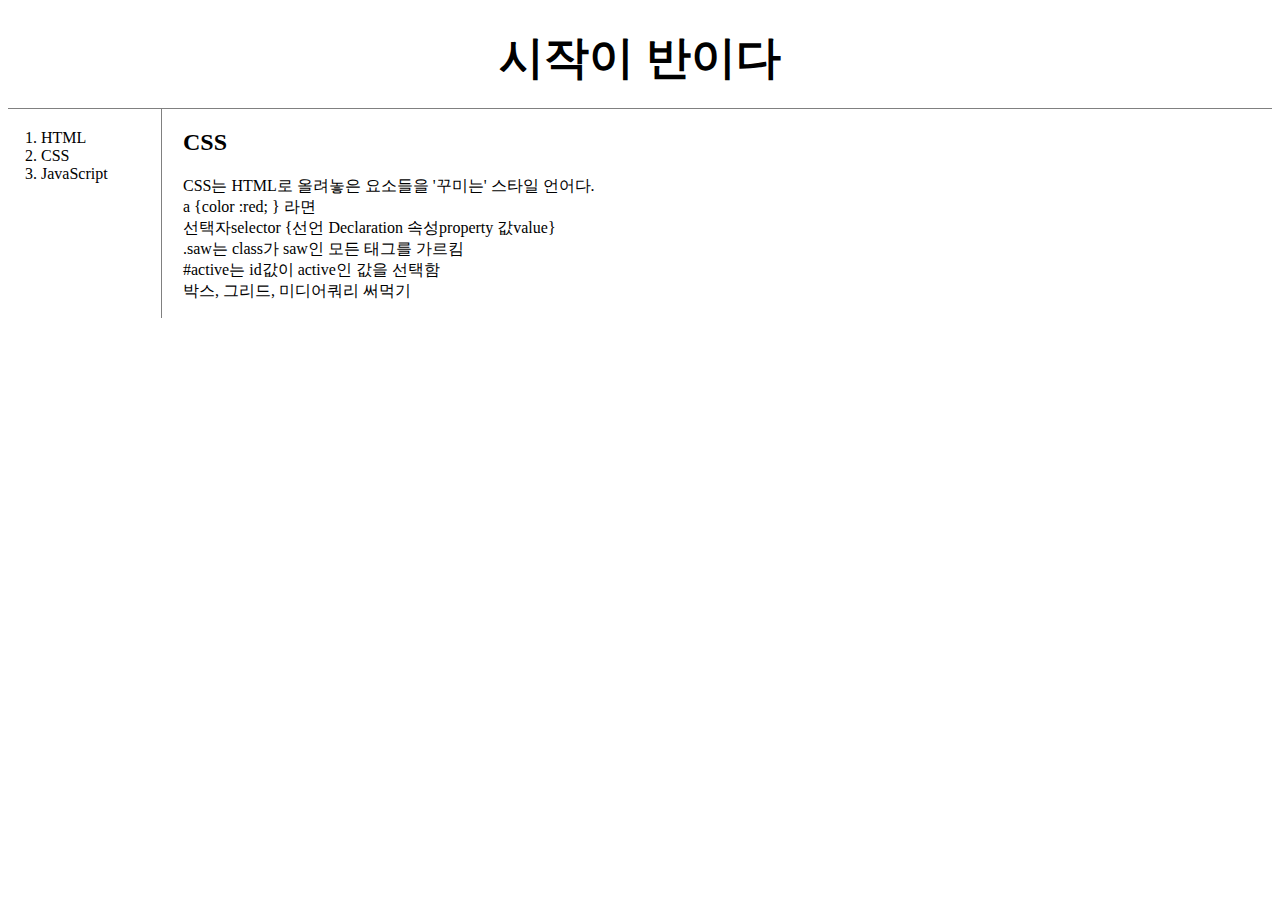
==== css.html @ 2210983b "Add files via upload" ====
<!DOCTYPE html>
<html>
  <head>
    <meta charset="utf-8">
    <title>개발자가 되자.</title>
    <link rel="stylesheet" href="style.css">
  </head>
  <body>
    <h1><a href="index.html">시작이 반이다</a></h1>
    <div id="grid">
    <ol>
      <Li><a href="html.html">HTML</a></Li>
      <Li><a href="css.html">CSS</a></Li>
      <Li><a href="java.html">JavaScript</a></Li>
    </ol>
    <div id="article">
      <H2>CSS</h2>
      <p>
         CSS는 HTML로 올려놓은 요소들을 '꾸미는' 스타일 언어다.<br>
         a {color :red; } 라면<br>
         선택자selector {선언 Declaration 속성property 값value} <br>
         .saw는 class가 saw인 모든 태그를 가르킴<br>
         #active는 id값이 active인 값을 선택함<br>
         박스, 그리드, 미디어쿼리 써먹기<br>         
      </p>
    </div>
  </div>
  </body>
</html>
---- style.css ----
<style>
    body{
      margin: 0;
    }
    #active {
      color:red;
    }
    a {
      color:black;
      text-decoration: none;
    }
    h1 {
      font-size: 45px;
      text-align: center;
      border-bottom: 1px solid gray;
      margin: 0;
      padding: 20px;
    }
    ol{
      border-right: 1px solid gray;
      width: 100px;
      margin: 0;
      padding: 20px;
    }
    #grid{
      display: grid;
      grid-template-columns: 150px 1fr;
    }
    #grid ol{
      padding-left: 33px;
    }
    #article{
      padding-left: 25px;
    }
  </style>
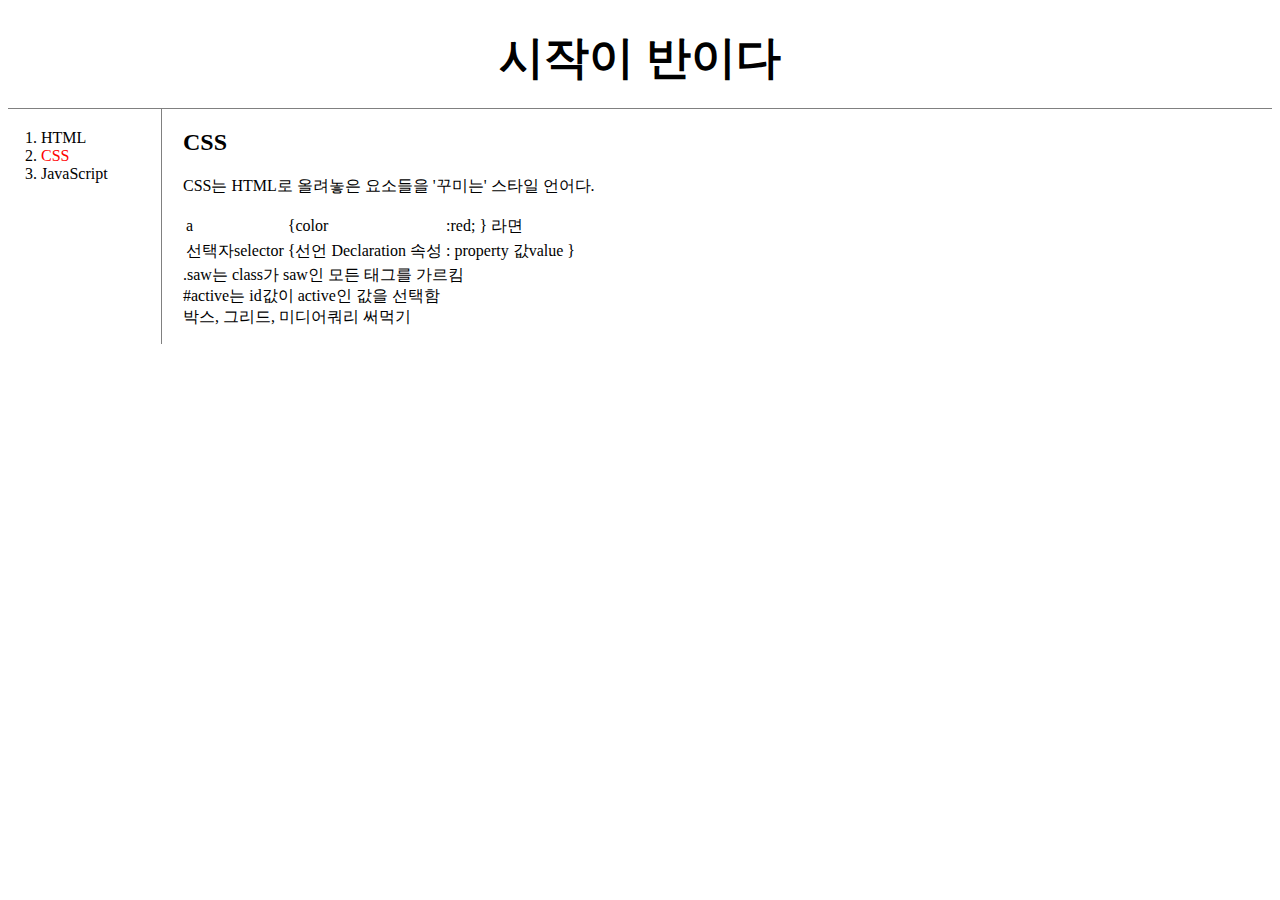
==== commit 7a72a94d: "Add files via upload" ====
--- a/css.html
+++ b/css.html
@@ -11,15 +11,25 @@
     <div id="grid">
     <ol>
       <Li><a href="html.html">HTML</a></Li>
-      <Li><a href="css.html">CSS</a></Li>
+      <Li><a href="css.html" id="active">CSS</a></Li>
       <Li><a href="java.html">JavaScript</a></Li>
     </ol>
     <div id="article">
       <H2>CSS</h2>
       <p>
          CSS는 HTML로 올려놓은 요소들을 '꾸미는' 스타일 언어다.<br>
-         a {color :red; } 라면<br>
-         선택자selector {선언 Declaration 속성property 값value} <br>
+         <table>
+          <tr>
+            <td>a</td>
+            <td>{color</td>
+            <td>:red; } 라면</td>
+          </tr>
+          <tr>
+            <td>선택자selector</td>
+            <td>{선언 Declaration 속성</td>
+            <td>: property 값value }</td>
+          </tr>
+        </table>
          .saw는 class가 saw인 모든 태그를 가르킴<br>
          #active는 id값이 active인 값을 선택함<br>
          박스, 그리드, 미디어쿼리 써먹기<br>         
